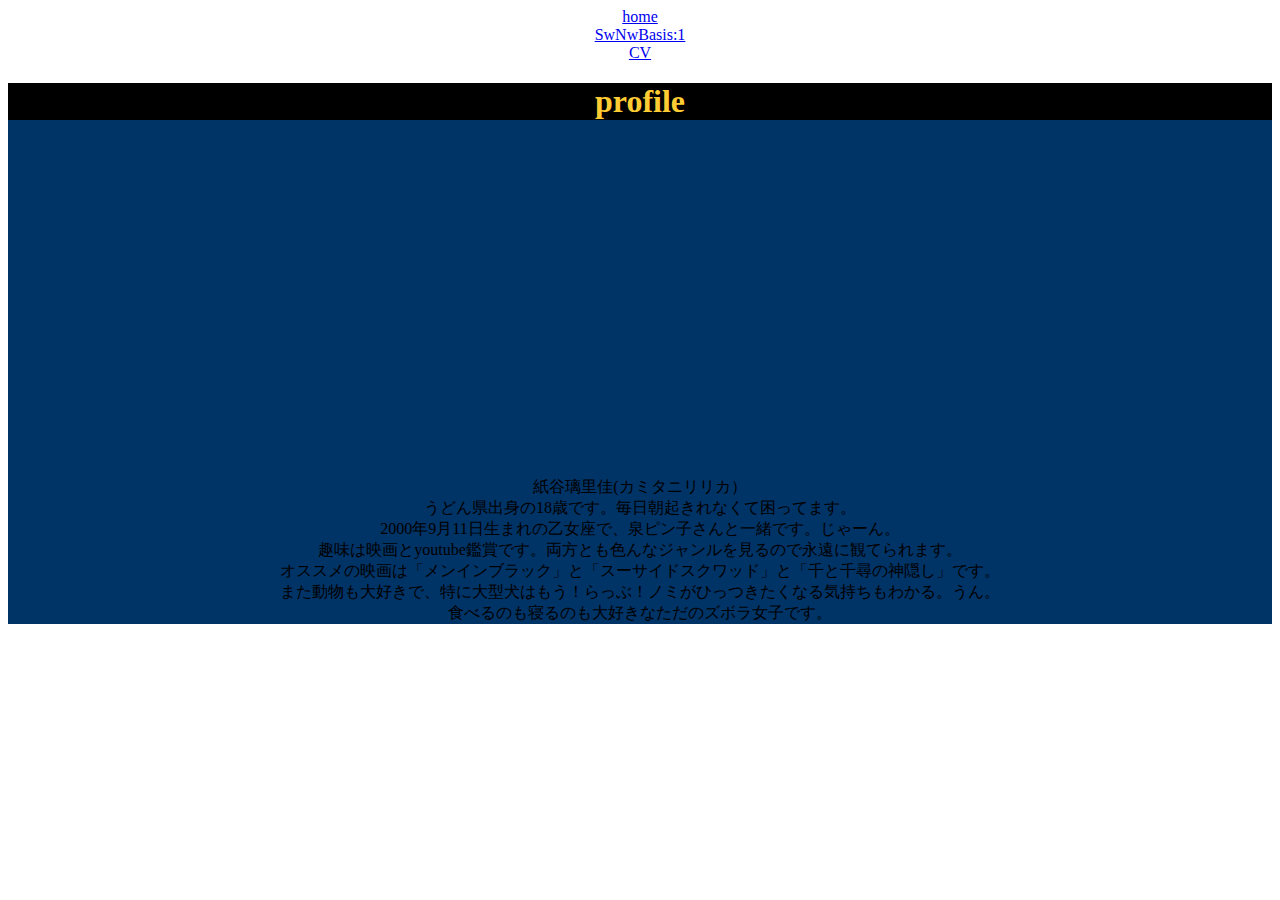
==== cv.html @ cb0dd474 "add html files" ====
<!DOCTYPE html>
<html lang="ja" dir="ltr">
  <head>
    <meta charset="utf-8">
    <title></title>
    <link rel="stylesheet" href="./assets/css/style.css">
  </head>
  <body>
   <header>
     <nav>
        <li>
          <a href="./index.html">home</a>
        </li>
        <li>
          <a href="./subject/swnw.html">SwNwBasis:1</a>
        </li>
        <li>
          <a href="./cv.html">CV</a>
        </li>

    </nav>
  </header>
<div class="wrapper">

  <main>
    <h1>profile</h1>
    <iframe width="560" height="315" src="https://www.youtube.com/embed/J5f3KVU_GtM" frameborder="0" allow="accelerometer; autoplay; encrypted-media; gyroscope; picture-in-picture" allowfullscreen></iframe>
    <p>紙谷璃里佳(カミタニリリカ）
      <br>うどん県出身の18歳です。毎日朝起きれなくて困ってます。
      <br>2000年9月11日生まれの乙女座で、泉ピン子さんと一緒です。じゃーん。
      <br>趣味は映画とyoutube鑑賞です。両方とも色んなジャンルを見るので永遠に観てられます。
      <br>オススメの映画は「メンインブラック」と「スーサイドスクワッド」と「千と千尋の神隠し」です。
      <br>また動物も大好きで、特に大型犬はもう！らっぶ！ノミがひっつきたくなる気持ちもわかる。うん。
      <br>食べるのも寝るのも大好きなただのズボラ女子です。

      </div>

      </p>
  </main>

  </body>
</html>
---- assets/css/style.css ----
@charset "UTF-8";
h1{
  background-color: #000000

}

h1{
  text-align: center;
}

h1{
  color: #FFCC33
}

.wrapper{
  text-align: center;
  font-family: fantasy;
  background-color: #003366

}

.img{
  text-align: center;
}

.watasu{
font-family: fantasy;
  color: #FFCC33

}
h2{
  text-align: center;
}
h3{text-align: center;}
li{text-align: center;}

ul{
  text-align: center;
}
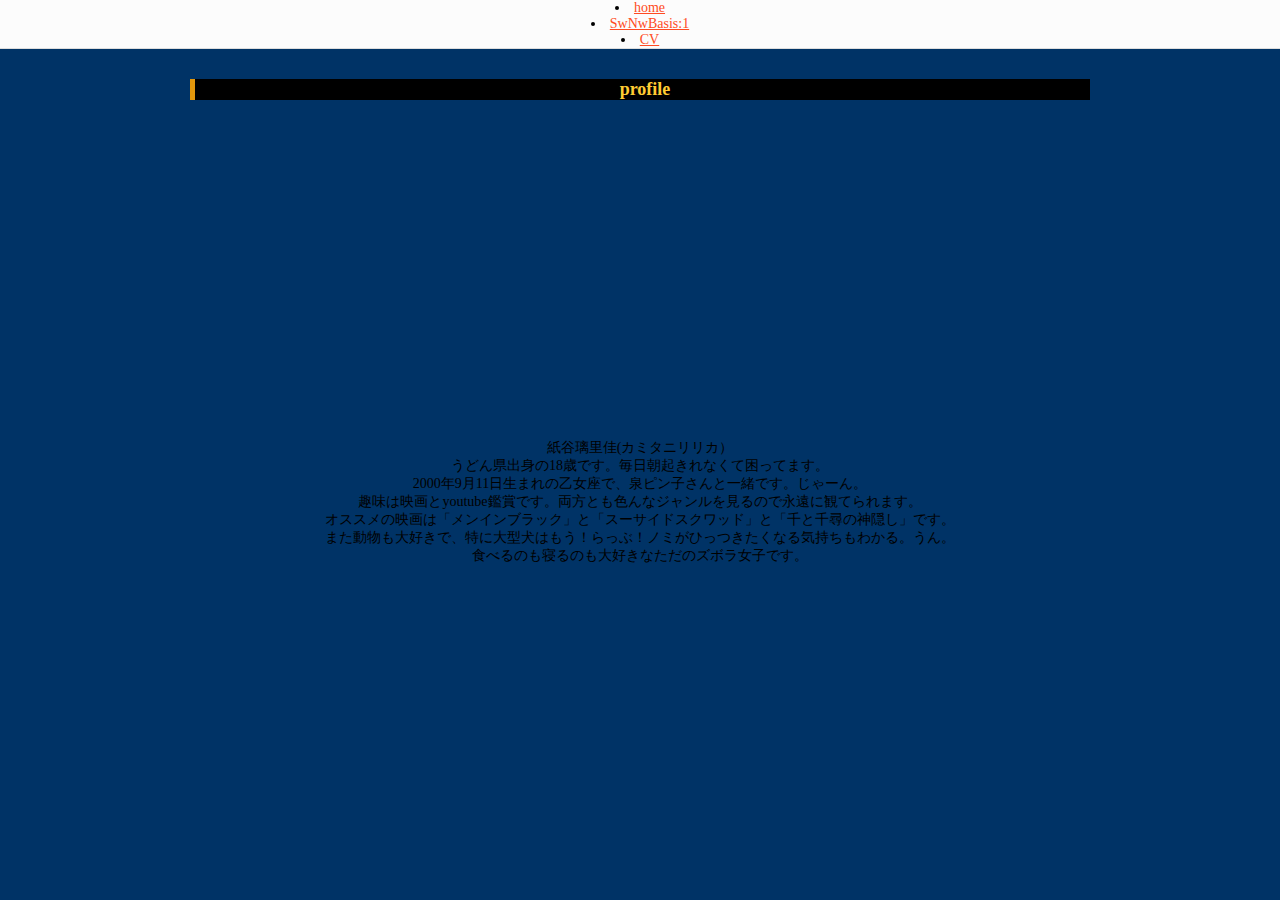
==== commit 0bb659ef: "add html" ====
--- a/cv.html
+++ b/cv.html
@@ -4,6 +4,9 @@
     <meta charset="utf-8">
     <title></title>
     <link rel="stylesheet" href="./assets/css/style.css">
+    <link rel="stylesheet" href="./assets/css/common.css">
+      <link rel="stylesheet" href="./assets/css/custom.css">
+
   </head>
   <body>
    <header>
--- a/assets/css/common.css
+++ b/assets/css/common.css
@@ -0,0 +1,40 @@
+
+
+html{
+  color:  # #161515;
+background: #003366;
+
+font-size: 14px;
+line-height:  1,8;
+}
+
+  *{
+    margin: 0;
+    padding: 0;
+    box-sizing: border-box;
+  }
+
+img {
+  max-width: 100%;
+  height: auto;
+}
+
+a{
+  color: #FF4B23;}
+
+  li{
+    list-style-position: inside;
+  }
+
+
+  .mb_s{
+    margin-bottom: 10px;
+  }
+
+  .mb_m{
+    margin-bottom: 20px;
+  }
+
+  .mb_l{
+    margin-bottom: 40px;
+  }
--- a/assets/css/custom.css
+++ b/assets/css/custom.css
@@ -0,0 +1,200 @@
+h1{
+    font-size: 18px;
+    border-left: #e2970c solid 5px;
+    padding-left: 5px;
+    margin-bottom:20px;
+}
+
+h2{
+    font-size: 16px;
+    margin-bottom:15px;
+}
+
+h3{
+    font-size: 15px;
+    margin-bottom:10px;
+}
+
+html,
+body,
+#wrapper{
+    min-height: 100%;
+}
+
+
+
+@media screen and (min-width:481px) {
+    #wrapper{
+        padding-bottom: 80px;
+    }
+}
+
+@media screen and (max-width:480px) {
+    #wrapper{
+        padding-top: 60px;
+    }
+}
+
+ul,ol{
+    margin-bottom: 10px;
+}
+
+/*======================================================
+header
+======================================================*/
+header {
+    border-bottom: 1px solid #ddd;
+    background-color: #fcfcfc;
+    position:relative;
+}
+
+@media screen and (max-width:480px) {
+    header{
+       position: fixed;
+       width:100%;
+       top:0;
+       z-index: 1;
+    }
+}
+
+
+#main_nav{
+    text-align: center;
+    padding: 20px;
+}
+
+#main_nav li{
+    display:inline-block;
+}
+
+#main_nav li a,
+#main_nav li span{
+    font-size:20px;
+    text-decoration: none;
+    margin:0 20px;
+    padding-bottom: 5px;
+    font-weight: bold;
+}
+
+#main_nav li a:hover,
+#main_nav li span{
+    color:#e2970c;
+
+}
+
+#main_nav li span{
+    border-bottom: 3px solid #e2970c;
+}
+
+
+@media screen and (max-width:480px) {
+    #main_nav{
+        padding: 10px;
+    }
+
+
+    #main_nav li a,
+    #main_nav li span{
+        font-size:15px;
+        margin:0 10px;
+    }
+}
+
+
+/*======================================================
+main
+======================================================*/
+
+main{
+    padding:30px 50px;
+    max-width: 1000px;
+    margin: 0 auto;
+    position: relative;
+    z-index: 0;
+}
+
+@media screen and (max-width:480px) {
+    main{
+        padding:30px 20px;
+    }
+}
+
+
+.main_pic{
+    text-align: center;
+    margin-bottom: 30px;
+}
+
+.sub_pic{
+    display:inline-block;
+    padding: 10px;
+    border: 1px solid #ccc;
+}
+
+.sub_pic img{
+    display:block;
+}
+
+.main_pic img{
+    display: block;
+    margin: 0 auto;
+    border-radius: 10px;
+}
+
+.session,
+.period{
+    margin-bottom: 40px;
+}
+
+.session h2{
+    border-bottom: 1px solid #ddd;
+}
+
+
+.youtube{
+    position:relative;
+    width:100%;
+    padding-top:56.25%;
+    margin-bottom: 20px;
+}
+.youtube iframe{
+    position:absolute;
+    top:0;
+    right:0;
+    width:100%;
+    height:100%;
+}
+
+
+
+body.index_page h1{
+    border: none;
+    text-align: center;
+    font-size: 26px;
+}
+
+/*======================================================
+footer
+======================================================*/
+footer{
+    background-color: #555;
+    color:#fff;
+    font-size: 80%;
+    padding:10px;
+    min-height:80px;
+
+    display: flex;
+    align-items: center;
+    justify-content: center;
+
+
+}
+
+
+@media screen and (min-width:481px) {
+    footer{
+        position: fixed;
+        bottom:0;
+        width:100%;
+    }
+}
